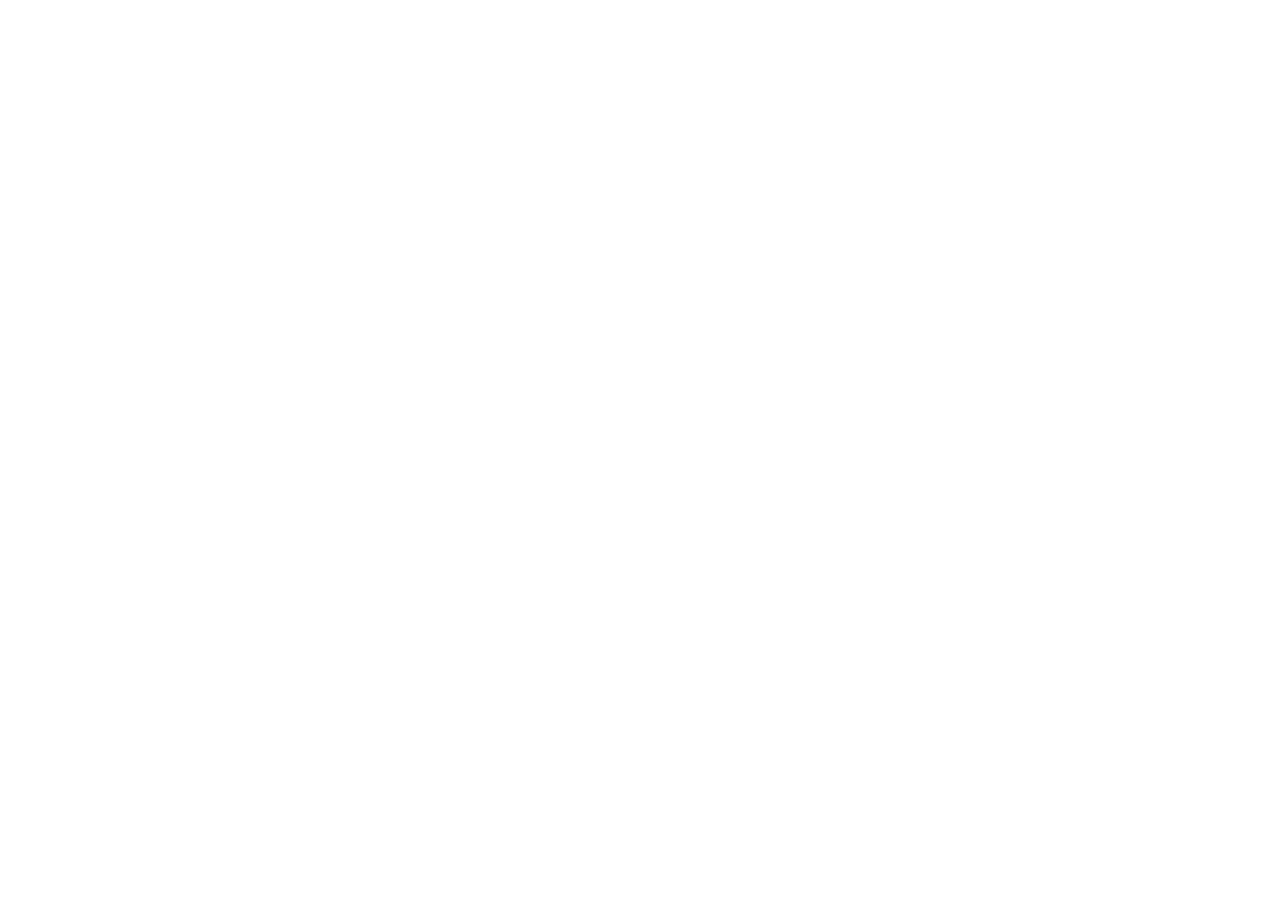
==== box_selector.html @ e84e4662 "Added a box selector to start figuring out mandelbrot zoom." ====
<!DOCTYPE html>
<html lang="en">
<head>
    <meta charset="UTF-8">
    <title>Box selector</title>
    <link href="css/mandelbrot.css" type="text/css" rel="stylesheet">
    <link href="css/bootstrap.css" type="text/css" rel="stylesheet">
    <script src="https://d3js.org/d3.v4.min.js"></script>
    <script src="js/box_selector.js"></script>
</head>
<body>
    <div id="container">

    </div>
</body>
</html>
---- css/mandelbrot.css ----
html {
  height: 100%;
  width: 100%;
}

body {
  overflow: hidden;
  height: 100%;
  width: 100%;
}

canvas {
  border: 1px solid #000000;
}

#container {
  margin: auto;
  text-align: center;
}

#loader {
  border: 16px solid #f3f3f3;
  /* Light grey */
  border-top: 16px solid #3498db;
  /* Blue */
  border-radius: 50%;
  width: 120px;
  height: 120px;
  animation: spin 2s linear infinite;
  margin: auto;
}

@keyframes spin {
  0% {
    transform: rotate(0deg);
  }
  100% {
    transform: rotate(360deg);
  }
}

/*# sourceMappingURL=mandelbrot.css.map */
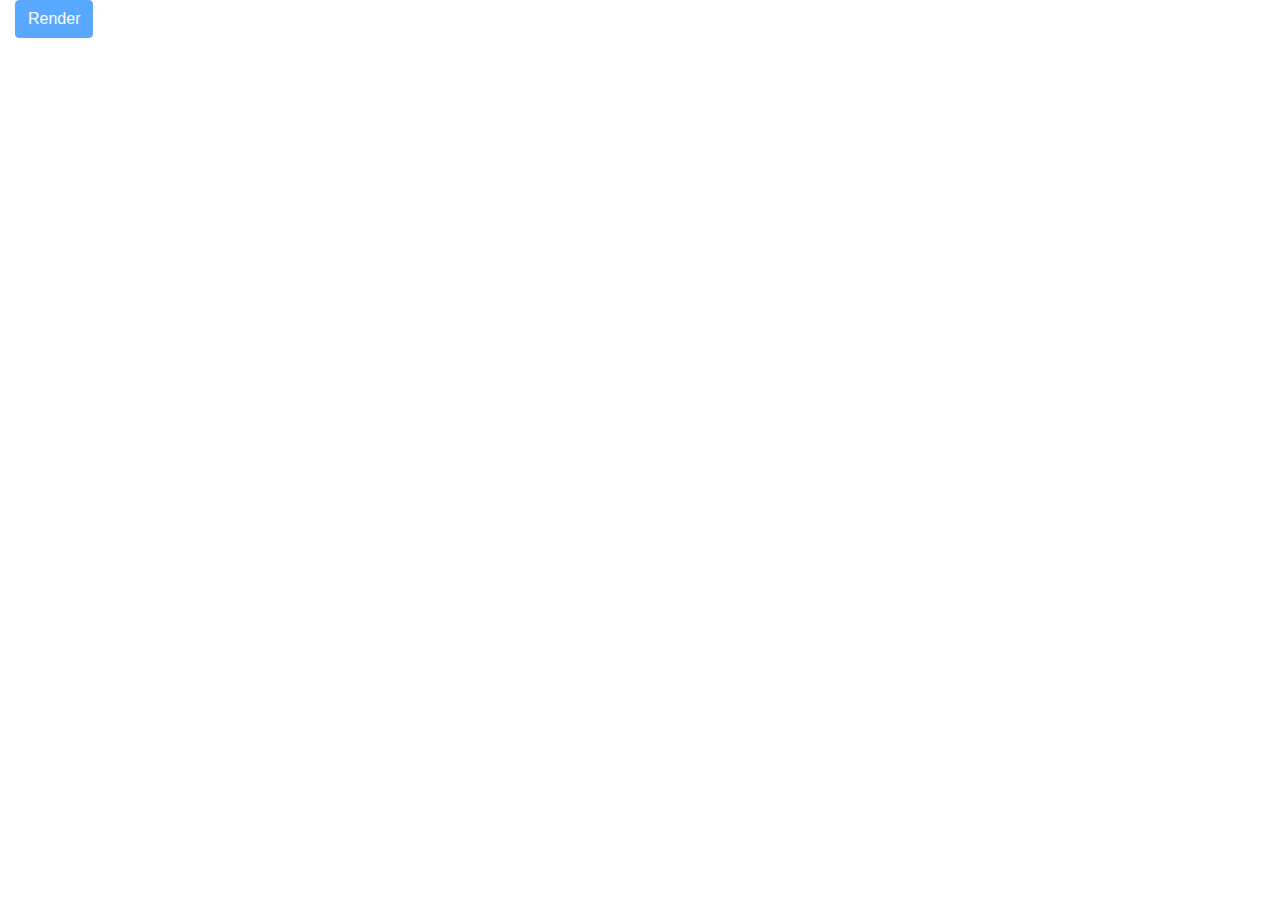
==== commit 071689ed: "behaviour is as desired, but layout is a mess" ====
--- a/box_selector.html
+++ b/box_selector.html
@@ -3,14 +3,22 @@
 <head>
     <meta charset="UTF-8">
     <title>Box selector</title>
-    <link href="css/mandelbrot.css" type="text/css" rel="stylesheet">
+    <link href="css/box_selector.css" type="text/css" rel="stylesheet">
     <link href="css/bootstrap.css" type="text/css" rel="stylesheet">
     <script src="https://d3js.org/d3.v4.min.js"></script>
     <script src="js/box_selector.js"></script>
 </head>
 <body>
-    <div id="container">
 
+    <div class="container-fluid">
+        <div class="row">
+            <div class="col" id="container"></div>
+        </div>
+        <div class="row">
+            <div class="col">
+                <button class="btn btn-primary align-self-center" id="btnRender" disabled>Render</button>
+            </div>
+        </div>
     </div>
 </body>
 </html>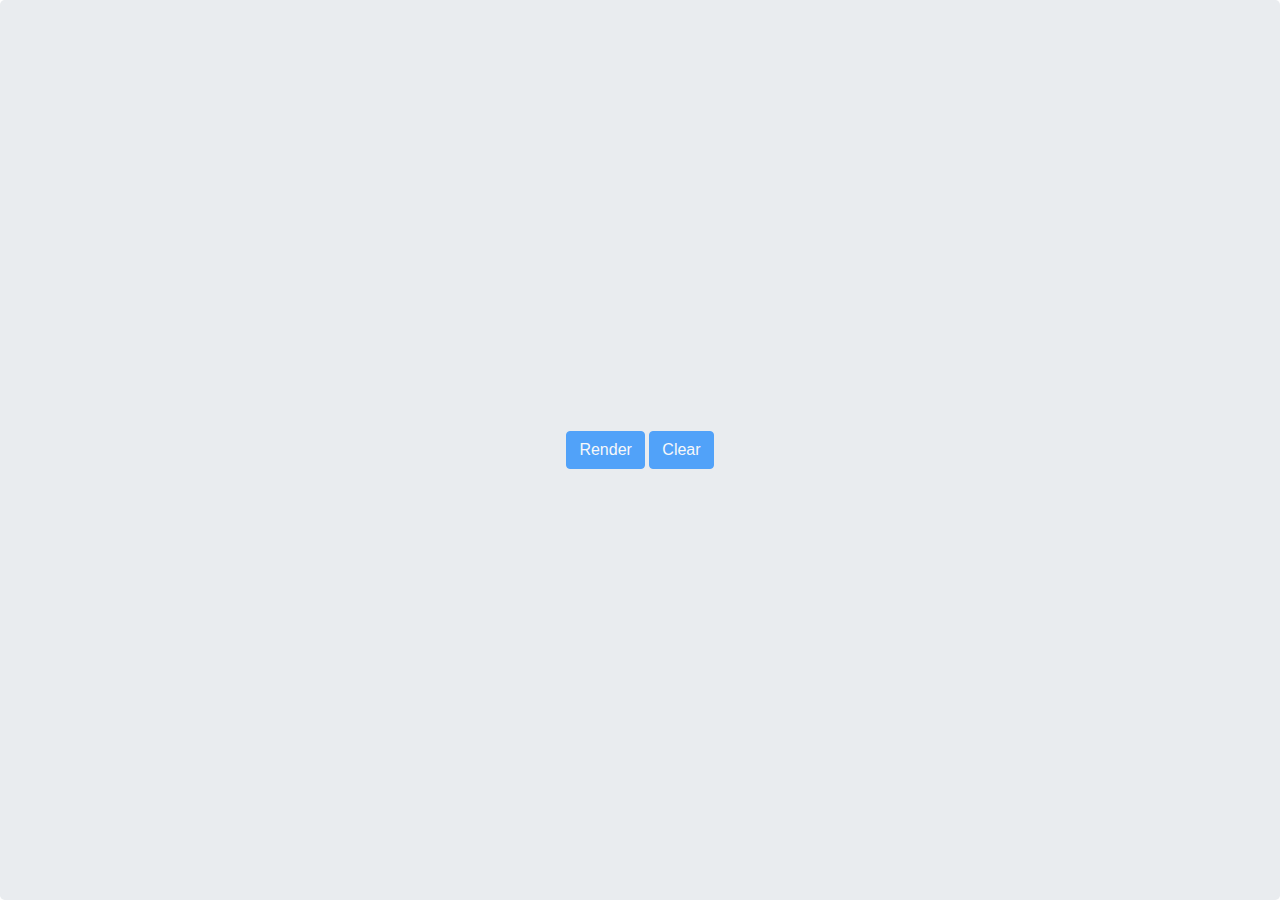
==== commit e3dfd4fd: "box selector working as desired" ====
--- a/box_selector.html
+++ b/box_selector.html
@@ -2,6 +2,7 @@
 <html lang="en">
 <head>
     <meta charset="UTF-8">
+    <meta name="viewport" content="width=device-width, initial-scale=1, shrink-to-fit=no">
     <title>Box selector</title>
     <link href="css/box_selector.css" type="text/css" rel="stylesheet">
     <link href="css/bootstrap.css" type="text/css" rel="stylesheet">
@@ -9,14 +10,16 @@
     <script src="js/box_selector.js"></script>
 </head>
 <body>
-
-    <div class="container-fluid">
-        <div class="row">
-            <div class="col" id="container"></div>
-        </div>
-        <div class="row">
-            <div class="col">
-                <button class="btn btn-primary align-self-center" id="btnRender" disabled>Render</button>
+    <div class="jumbotron d-flex align-items-center min-vh-100">
+        <div class="container-fluid">
+            <div class="row">
+                <div class="col col-sm-12"><div id="container"></div></div>
+            </div>
+            <div class="row justify-content-center">
+                <div class="col col-sm-12" style="text-align: center;">
+                    <button class="btn btn-primary" id="btnRender" disabled>Render</button>
+                    <button class="btn btn-primary" id="btnClear" disabled>Clear</button>
+                </div>
             </div>
         </div>
     </div>
--- a/css/box_selector.css
+++ b/css/box_selector.css
@@ -0,0 +1,30 @@
+html {
+  height: 100%;
+  width: 100%;
+}
+
+body {
+  overflow: hidden;
+  height: 100%;
+  width: 100%;
+}
+
+canvas {
+  border: 1px solid #000000;
+}
+
+#container {
+  margin: auto;
+  text-align: center;
+  position: relative;
+}
+.rectangle {
+  border: 2px solid #000000;
+  position: absolute;
+}
+
+#btnRender {
+  clear: both;
+}
+
+/*# sourceMappingURL=box_selector.css.map */
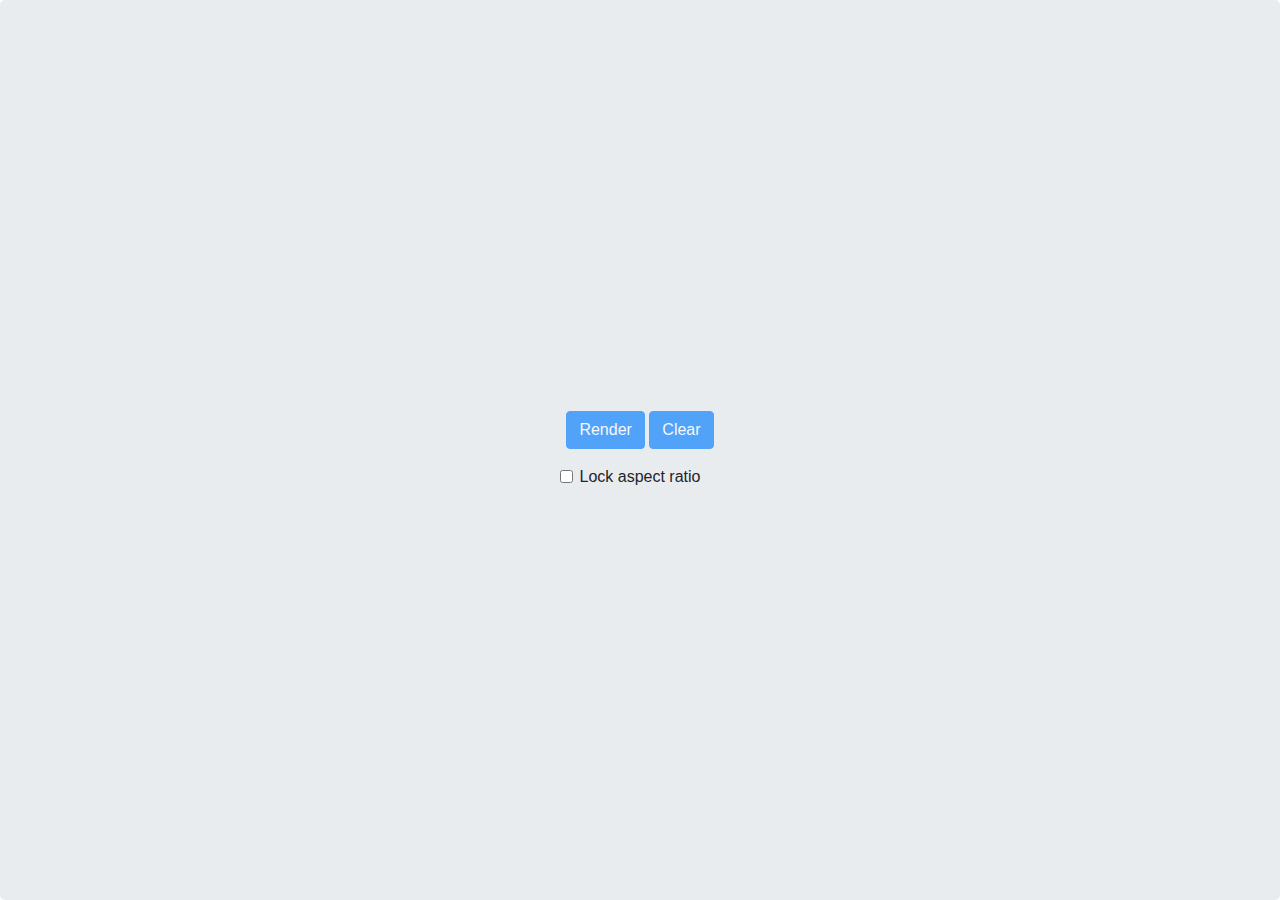
==== commit fe6d6a5a: "largely working with aspect ratio lock but can go out of bounds of canvas" ====
--- a/box_selector.html
+++ b/box_selector.html
@@ -15,10 +15,16 @@
             <div class="row">
                 <div class="col col-sm-12"><div id="container"></div></div>
             </div>
-            <div class="row justify-content-center">
-                <div class="col col-sm-12" style="text-align: center;">
+            <div id="inpGroup" class="row justify-content-center">
+                <div class="col col-sm-12">
                     <button class="btn btn-primary" id="btnRender" disabled>Render</button>
                     <button class="btn btn-primary" id="btnClear" disabled>Clear</button>
+                </div>
+            </div>
+            <div id="inpGroup2" class="row justify-content-center">
+                <div class="col col-sm-12">
+                    <input class="form-check-input form-check-inline" type="checkbox" value="" id="chkAspect">
+                    <label class="form-check-label" for="chkAspect">Lock aspect ratio</label>
                 </div>
             </div>
         </div>
